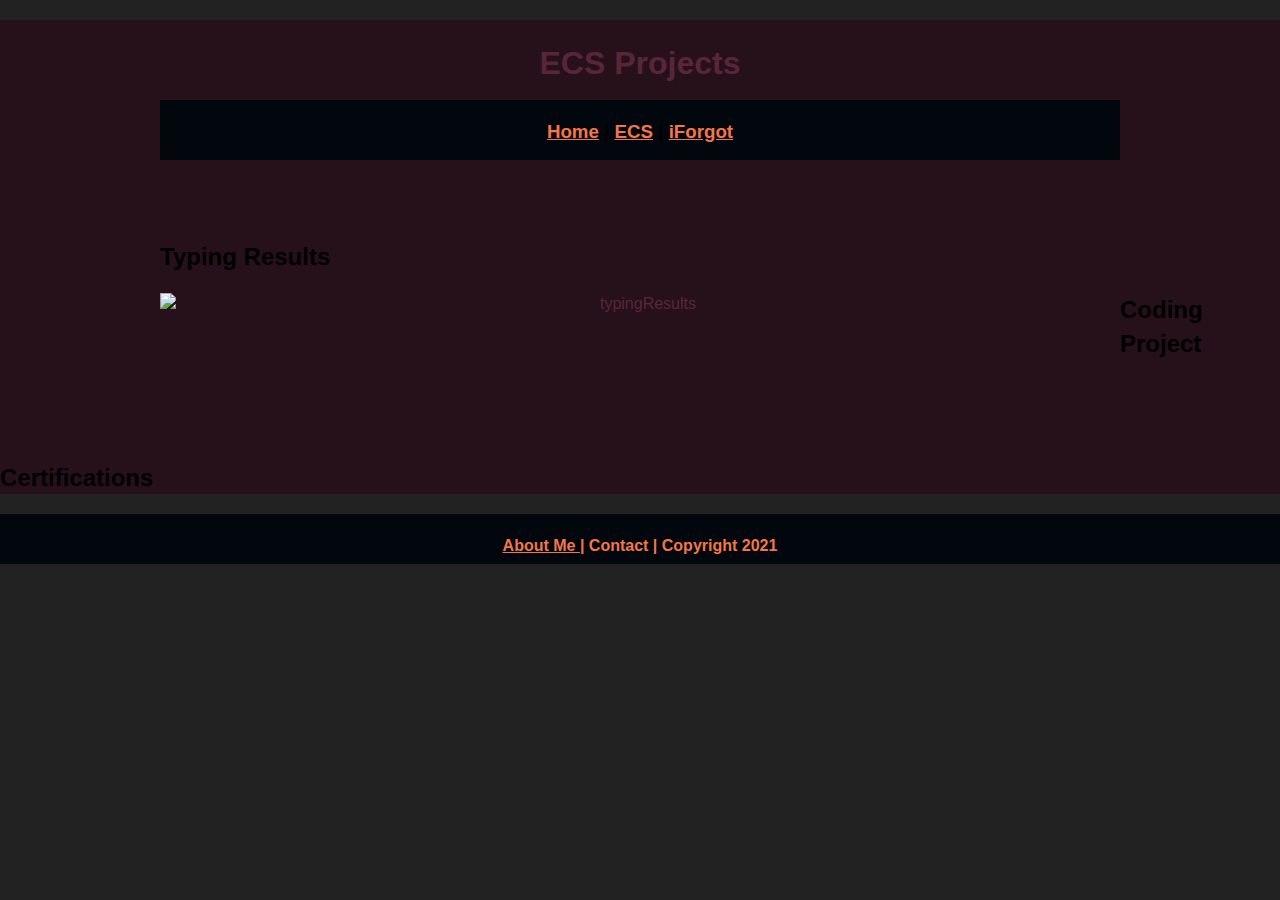
==== ecs/index.html @ bcc3ae70 "Update index.html" ====
<!DOCTYPE html>
<html class="homePage">
<head>
	<!-- This is a comment! Text here will be ignored by the browser. -->
	<meta charset="UTF-8">
	<title>ECS Projects</title>
	<link href="../myCSS.css" rel="stylesheet" type="text/css">
</head>
<body>
<div class="container">
  <div class="header">
  	<h1>ECS Projects</h1>
  </div>
  <div class="nav">
    <h3><a href="../index.html">Home</a> | <a href="index.html">ECS</a> | <a href="../iForgot/index.html">iForgot</a></h3>
  </div>
  <div class="header"></div>
	<h2>Typing Results</h2>
	<img src="images/typingResults.png" alt="typingResults" width="960"
  <div class="header"></div>
	<h2>Coding Project</h2>
  <div class="header"></div>
	<h2>Certifications</h2>
  <div class="footer">
	<h4> <a href="../index.html">About Me </a> | Contact | Copyright 2021</h4>
	  
  </div>
</div>
</body>
</html>
---- myCSS.css ----
@charset "UTF-8";
/* This is a comment! Text here will be ignored by the browser. */
body {
	font: 100%/1.4 Verdana, Arial, Helvetica, sans-serif;
	background-color: #26111B;
	margin: 0;
	padding: 0;
	color: #000;
}

a:link {
     color: #F27649;
}
a:visited {
     color: #F27649;
}
a:hover, a:active, a:focus { 
     text-decoration: underline;
}
.homePage {
	background: #222222;
}
.container {
	width: 960px;
	margin: 0 auto;
}
.header {
	font: 100%/1.4 Avantgarde, TeX Gyre Adventor, URW Gothic L, sans-serif;
	color: #592538;
	background: #26111B;
	text-align: center;
	margin: 0px;
	padding: 5;
	float: left;
	width: 100%;
	height: 80px;
	
}
.nav {
	background: #02070D;
	margin: 0px;
	padding: 5;
	float: left;
	width: 100%;
	height: 60px;
	text-align: center;
}
.content {
	background: #EEEEEE;
	margin: 0px;
	float: left;
	width: 100%;
	text-align: center;
}
.footer {
	background: #02070D;
	color: #F27649;
	margin: 0px;
	float: left;
	width: 100%;
	height: 50px;
	text-align: center;
}
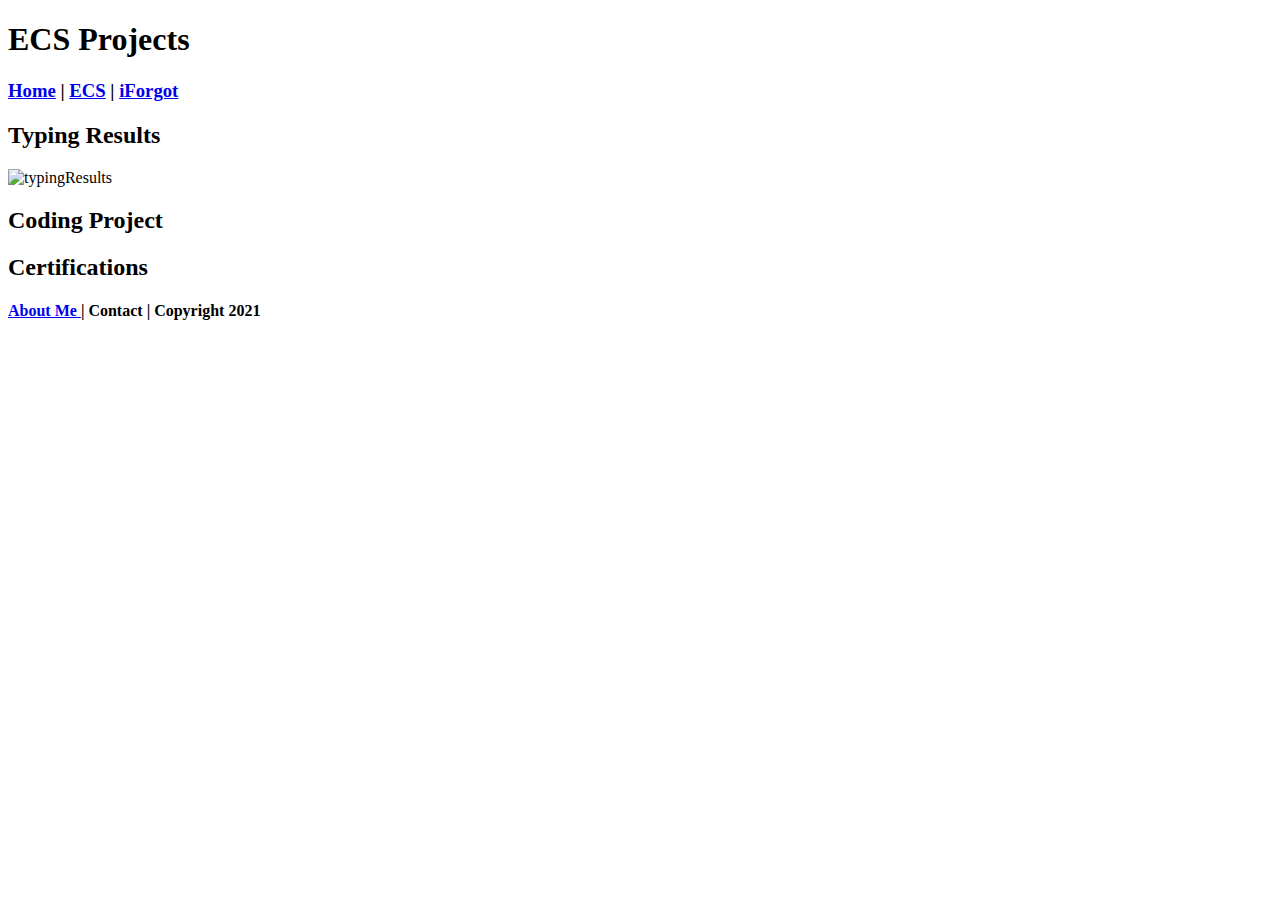
==== commit 7c940013: "Update index.html" ====
--- a/ecs/index.html
+++ b/ecs/index.html
@@ -4,7 +4,7 @@
 	<!-- This is a comment! Text here will be ignored by the browser. -->
 	<meta charset="UTF-8">
 	<title>ECS Projects</title>
-	<link href="../myCSS.css" rel="stylesheet" type="text/css">
+	<link href= ecs.css" rel="stylesheet" type="text/css">
 </head>
 <body>
 <div class="container">
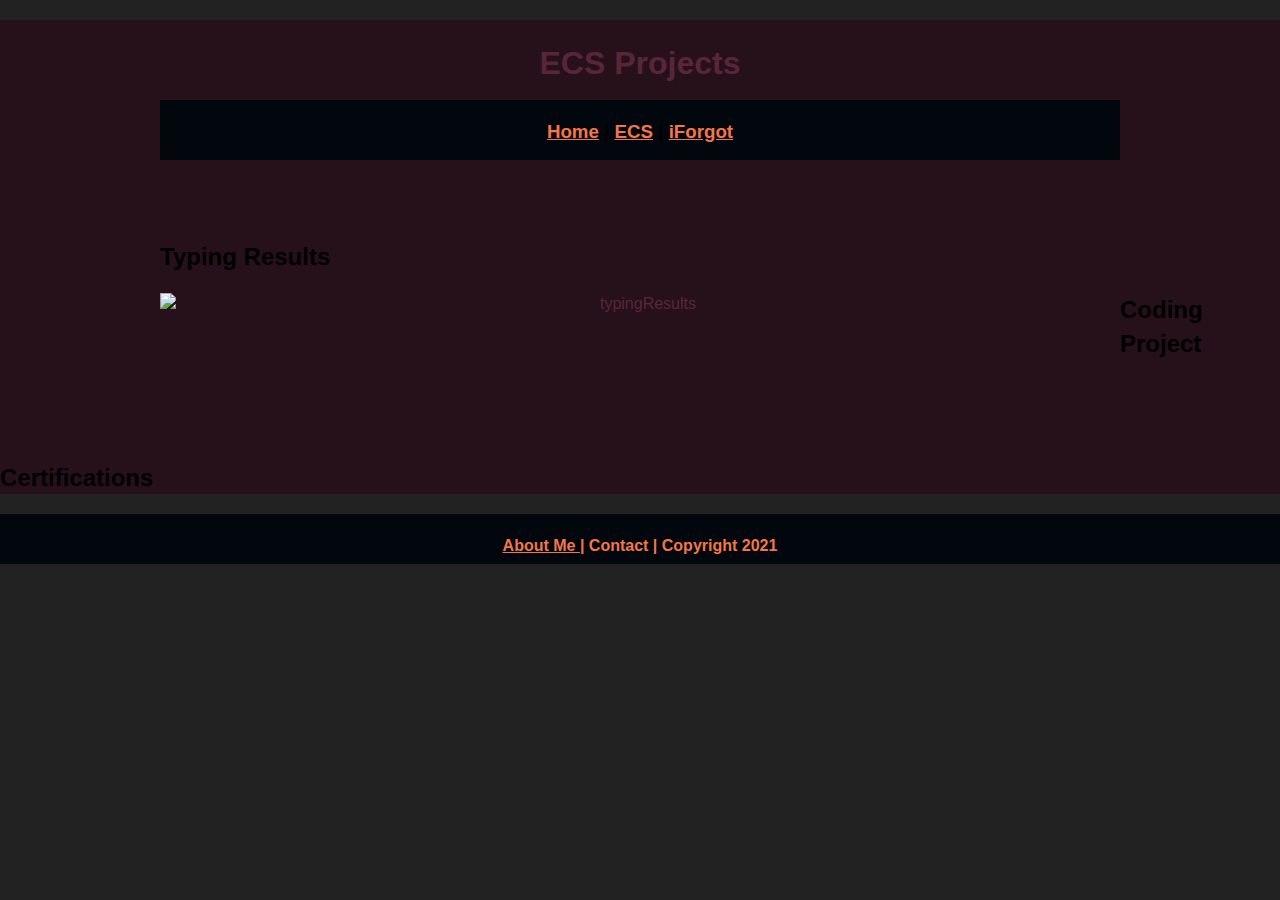
==== commit 62271d09: "Update index.html" ====
--- a/ecs/index.html
+++ b/ecs/index.html
@@ -4,7 +4,7 @@
 	<!-- This is a comment! Text here will be ignored by the browser. -->
 	<meta charset="UTF-8">
 	<title>ECS Projects</title>
-	<link href= ecs.css" rel="stylesheet" type="text/css">
+	<link href="ecs.css" rel="stylesheet" type="text/css"
 </head>
 <body>
 <div class="container">
--- a/ecs/ecs.css
+++ b/ecs/ecs.css
@@ -0,0 +1,64 @@
+@charset "UTF-8";
+/* This is a comment! Text here will be ignored by the browser. */
+body {
+	font: 100%/1.4 Verdana, Arial, Helvetica, sans-serif;
+	background-color: #26111B;
+	margin: 0;
+	padding: 0;
+	color: #000;
+}
+
+a:link {
+     color: #F27649;
+}
+a:visited {
+     color: #F27649;
+}
+a:hover, a:active, a:focus { 
+     text-decoration: underline;
+}
+.homePage {
+	background: #222222;
+}
+.container {
+	width: 960px;
+	margin: 0 auto;
+}
+.header {
+	font: 100%/1.4 Avantgarde, TeX Gyre Adventor, URW Gothic L, sans-serif;
+	color: #592538;
+	background: #26111B;
+	text-align: center;
+	margin: 0px;
+	padding: 5;
+	float: left;
+	width: 100%;
+	height: 80px;
+	
+}
+.nav {
+	background: #02070D;
+	margin: 0px;
+	padding: 5;
+	float: left;
+	width: 100%;
+	height: 60px;
+	text-align: center;
+}
+.content {
+	background: #EEEEEE;
+	margin: 0px;
+	float: left;
+	width: 100%;
+	text-align: center;
+	h2{text-align:left}
+}
+.footer {
+	background: #02070D;
+	color: #F27649;
+	margin: 0px;
+	float: left;
+	width: 100%;
+	height: 50px;
+	text-align: center;
+}
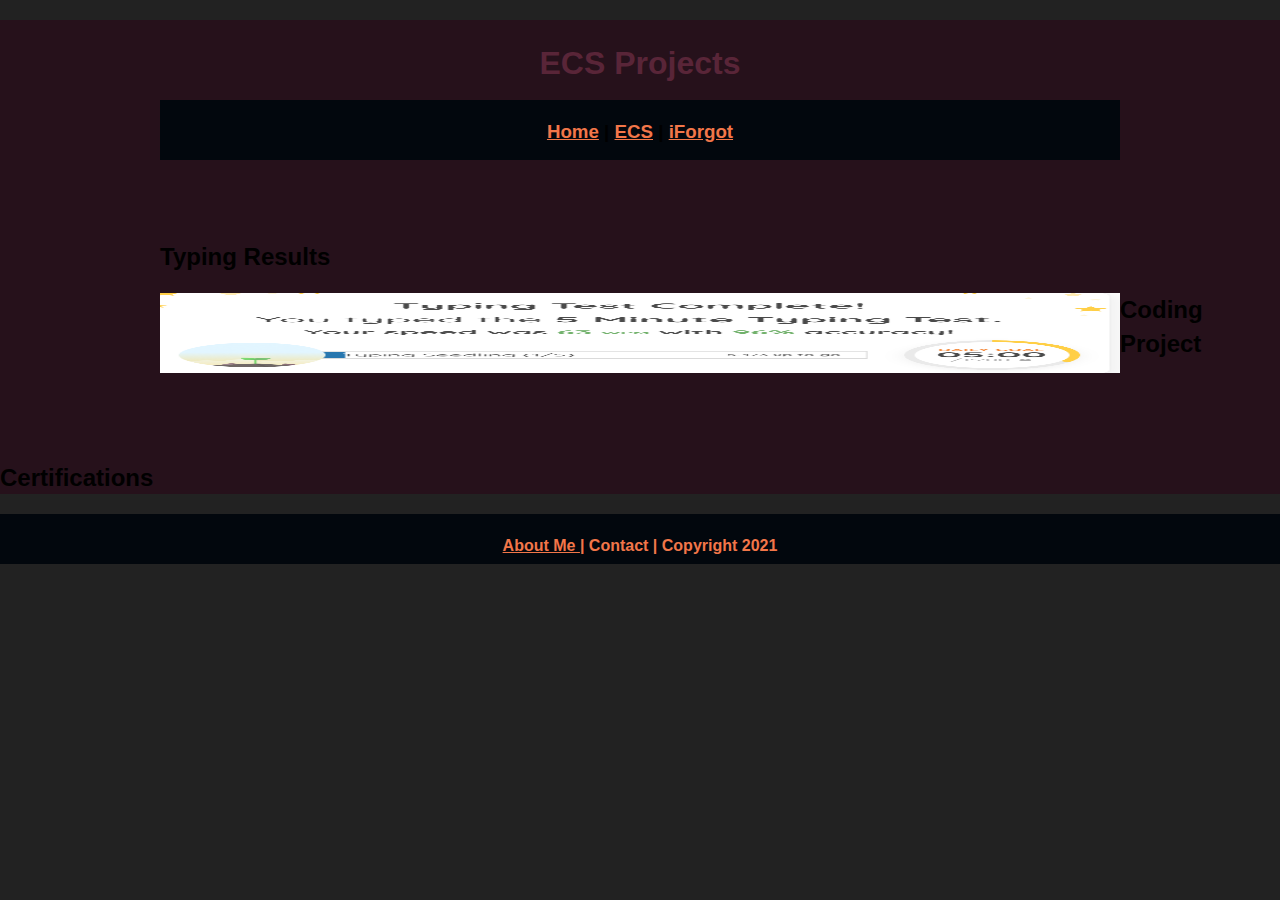
==== commit da89b136: "Update index.html" ====
--- a/ecs/index.html
+++ b/ecs/index.html
@@ -16,7 +16,7 @@
   </div>
   <div class="header"></div>
 	<h2>Typing Results</h2>
-	<img src="images/typingResults.png" alt="typingResults" width="960"
+	<img src="../images/typingResults.png" alt="typingResults" width="960"
   <div class="header"></div>
 	<h2>Coding Project</h2>
   <div class="header"></div>
--- a/ecs/ecs.css
+++ b/ecs/ecs.css
@@ -51,7 +51,11 @@
 	float: left;
 	width: 100%;
 	text-align: center;
-	h2{text-align:left}
+	<style>
+ 	 h1 { text-align: center; }
+ 	 h2 { text-align: left; }
+ 	 h3 { text-align: right; }
+	</style>
 }
 .footer {
 	background: #02070D;
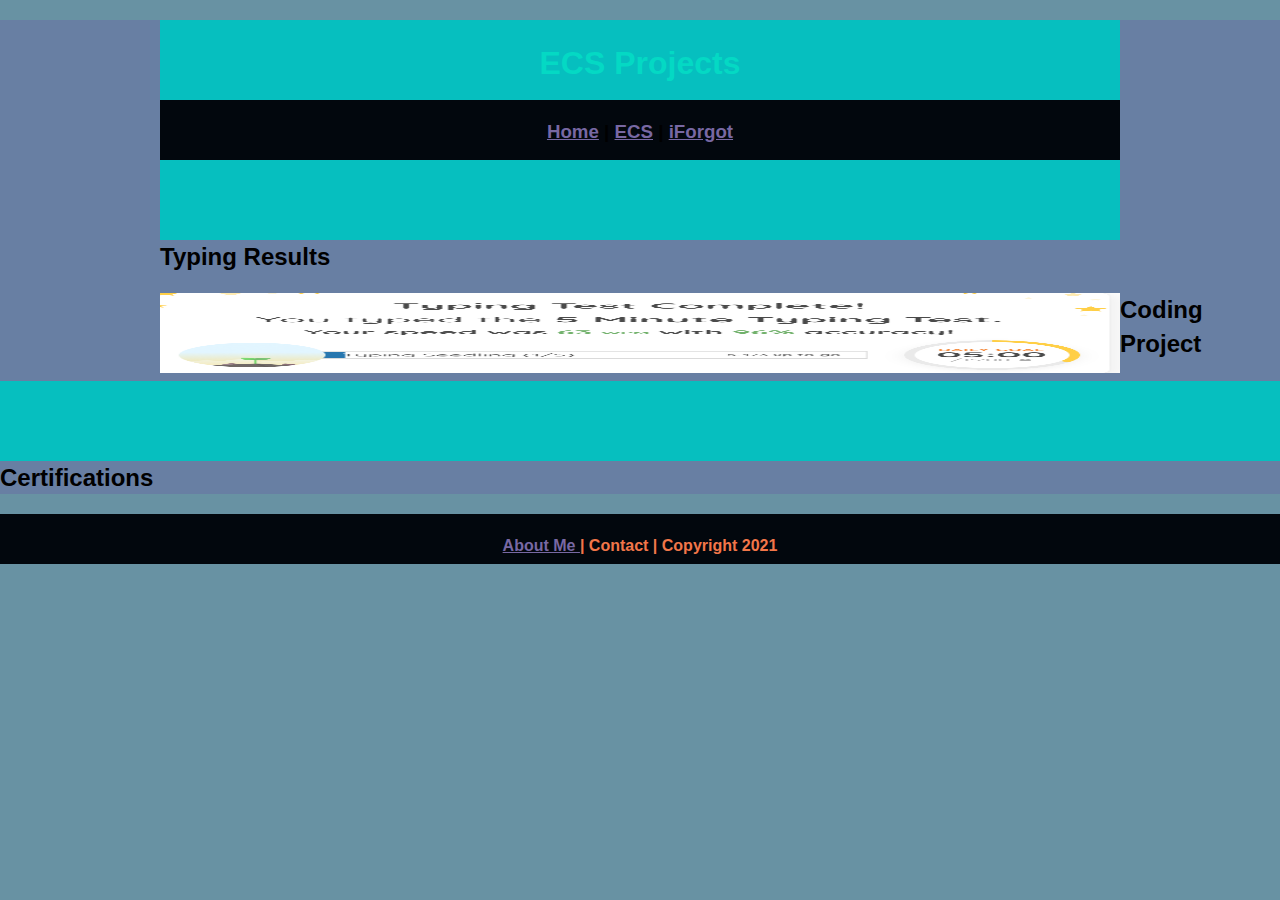
==== commit 68efc7b7: "Update index.html" ====
--- a/ecs/index.html
+++ b/ecs/index.html
@@ -16,13 +16,13 @@
   </div>
   <div class="header"></div>
 	<h2>Typing Results</h2>
-	<img src="../images/typingResults.png" alt="typingResults" width="960"
+	<img src="../images/typingResults.png" alt="typingResults" width="960" heigh ="476"
   <div class="header"></div>
 	<h2>Coding Project</h2>
   <div class="header"></div>
 	<h2>Certifications</h2>
   <div class="footer">
-	<h4> <a href="../index.html">About Me </a> | Contact | Copyright 2021</h4>
+	<h4> <a href="../aboutMe/aboutMe.html">About Me </a> | Contact | Copyright 2021</h4>
 	  
   </div>
 </div>
--- a/ecs/ecs.css
+++ b/ecs/ecs.css
@@ -2,23 +2,23 @@
 /* This is a comment! Text here will be ignored by the browser. */
 body {
 	font: 100%/1.4 Verdana, Arial, Helvetica, sans-serif;
-	background-color: #26111B;
+	background-color: #687FA3;
 	margin: 0;
 	padding: 0;
 	color: #000;
 }
 
 a:link {
-     color: #F27649;
+     color: #7868A3;
 }
 a:visited {
-     color: #F27649;
+     color: #7868A3;
 }
 a:hover, a:active, a:focus { 
      text-decoration: underline;
 }
 .homePage {
-	background: #222222;
+	background: #6892A3;
 }
 .container {
 	width: 960px;
@@ -26,8 +26,8 @@
 }
 .header {
 	font: 100%/1.4 Avantgarde, TeX Gyre Adventor, URW Gothic L, sans-serif;
-	color: #592538;
-	background: #26111B;
+	color: #04D9C4;
+	background: #06BFBF;
 	text-align: center;
 	margin: 0px;
 	padding: 5;
